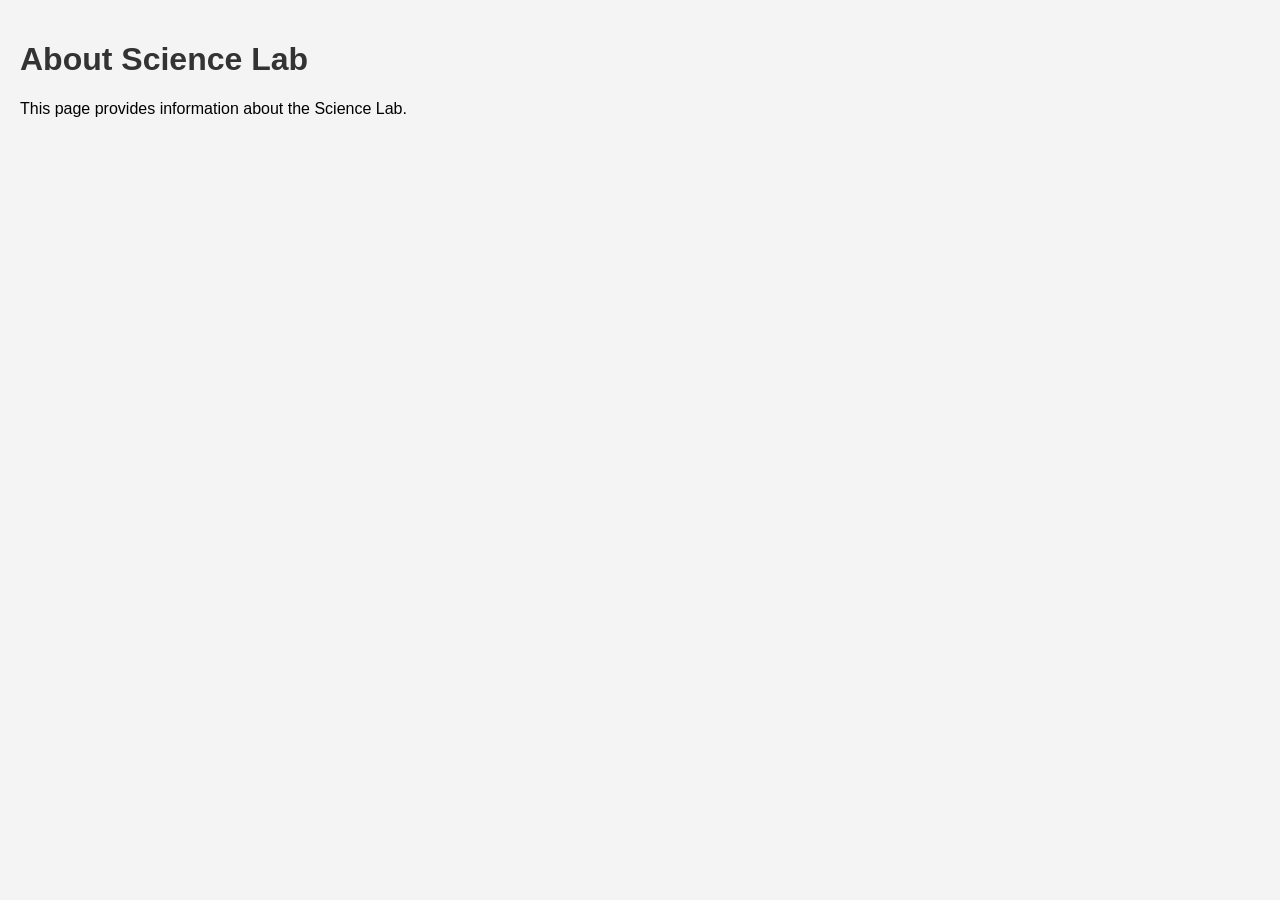
==== about.html @ 0ba0996b "Add Science Lab Parties website" ====
<!DOCTYPE html>
<html>
<head>
    <title>About Us</title>
    <link rel="stylesheet" type="text/css" href="css/styles.css">
</head>
<body>
    <h1>About Science Lab</h1>
    <p>This page provides information about the Science Lab.</p>
</body>
</html>
---- css/styles.css ----
body {
    font-family: Arial, sans-serif;
    background-color: #f4f4f4;
    margin: 0;
    padding: 20px;
}

h1 {
    color: #333;
}

nav ul {
    list-style-type: none;
    padding: 0;
}

nav ul li {
    display: inline;
    margin-right: 20px;
}
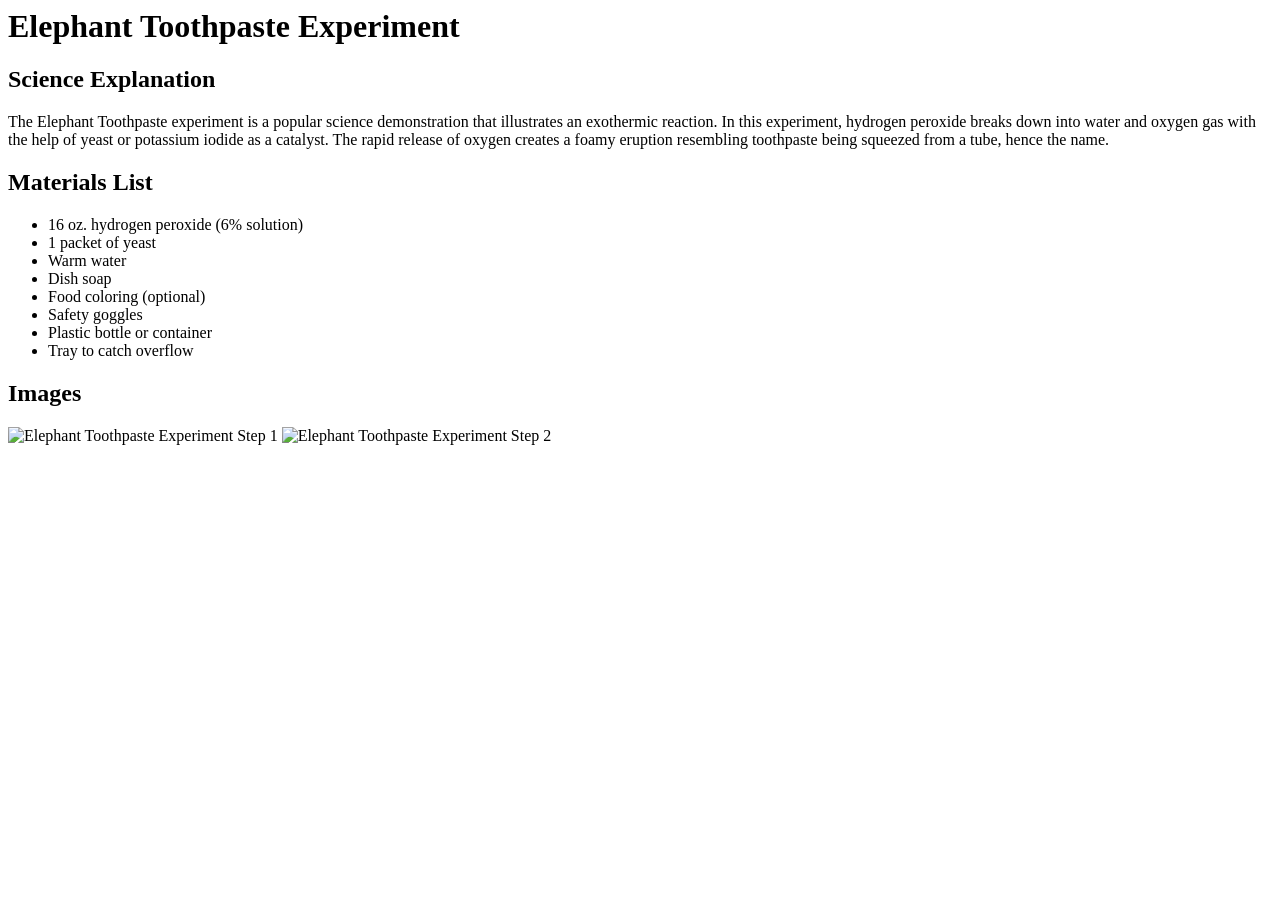
==== commit 3adc6aaf: "Update about.html with Elephant Toothpaste content" ====
--- a/about.html
+++ b/about.html
@@ -1,11 +1,24 @@
-<!DOCTYPE html>
 <html>
-<head>
-    <title>About Us</title>
-    <link rel="stylesheet" type="text/css" href="css/styles.css">
-</head>
-<body>
-    <h1>About Science Lab</h1>
-    <p>This page provides information about the Science Lab.</p>
-</body>
+  <head>
+    <title>Elephant Toothpaste</title>
+  </head>
+  <body>
+    <h1>Elephant Toothpaste Experiment</h1>
+    <h2>Science Explanation</h2>
+    <p>The Elephant Toothpaste experiment is a popular science demonstration that illustrates an exothermic reaction. In this experiment, hydrogen peroxide breaks down into water and oxygen gas with the help of yeast or potassium iodide as a catalyst. The rapid release of oxygen creates a foamy eruption resembling toothpaste being squeezed from a tube, hence the name.</p>
+    <h2>Materials List</h2>
+    <ul>
+      <li>16 oz. hydrogen peroxide (6% solution)</li>
+      <li>1 packet of yeast</li>
+      <li>Warm water</li>
+      <li>Dish soap</li>
+      <li>Food coloring (optional)</li>
+      <li>Safety goggles</li>
+      <li>Plastic bottle or container</li>
+      <li>Tray to catch overflow</li>
+    </ul>
+    <h2>Images</h2>
+    <img src="path/to/image1.jpg" alt="Elephant Toothpaste Experiment Step 1">
+    <img src="path/to/image2.jpg" alt="Elephant Toothpaste Experiment Step 2">
+  </body>
 </html>
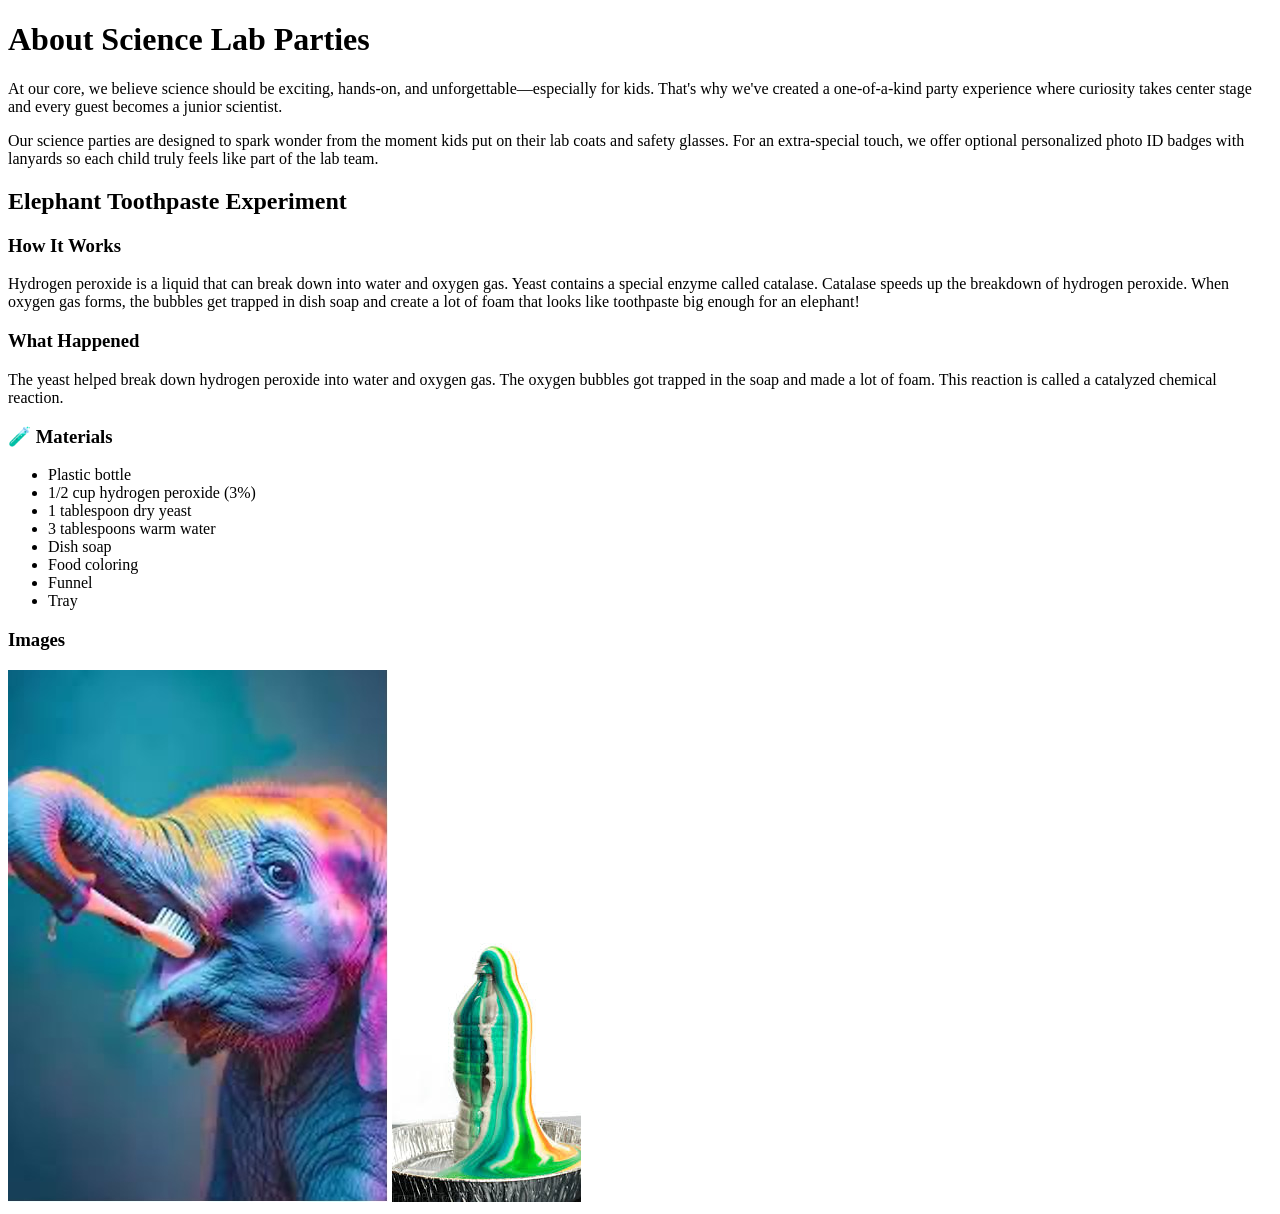
==== commit 8c91e154: "Update about.html for Science Lab Parties content" ====
--- a/about.html
+++ b/about.html
@@ -1,24 +1,38 @@
+<!DOCTYPE html>
 <html>
-  <head>
-    <title>Elephant Toothpaste</title>
-  </head>
-  <body>
-    <h1>Elephant Toothpaste Experiment</h1>
-    <h2>Science Explanation</h2>
-    <p>The Elephant Toothpaste experiment is a popular science demonstration that illustrates an exothermic reaction. In this experiment, hydrogen peroxide breaks down into water and oxygen gas with the help of yeast or potassium iodide as a catalyst. The rapid release of oxygen creates a foamy eruption resembling toothpaste being squeezed from a tube, hence the name.</p>
-    <h2>Materials List</h2>
+<head>
+    <title>About Science Lab Parties</title>
+</head>
+<body>
+    <h1>About Science Lab Parties</h1>
+    
+    <p>At our core, we believe science should be exciting, hands-on, and unforgettable—especially for kids. That's why we've created a one-of-a-kind party experience where curiosity takes center stage and every guest becomes a junior scientist.</p>
+
+    <p>Our science parties are designed to spark wonder from the moment kids put on their lab coats and safety glasses. For an extra-special touch, we offer optional personalized photo ID badges with lanyards so each child truly feels like part of the lab team.</p>
+
+    <h2>Elephant Toothpaste Experiment</h2>
+    
+    <h3>How It Works</h3>
+    <p>Hydrogen peroxide is a liquid that can break down into water and oxygen gas. Yeast contains a special enzyme called catalase. Catalase speeds up the breakdown of hydrogen peroxide. When oxygen gas forms, the bubbles get trapped in dish soap and create a lot of foam that looks like toothpaste big enough for an elephant!</p>
+
+    <h3>What Happened</h3>
+    <p>The yeast helped break down hydrogen peroxide into water and oxygen gas. The oxygen bubbles got trapped in the soap and made a lot of foam. This reaction is called a catalyzed chemical reaction.</p>
+
+    <h3>🧪 Materials</h3>
     <ul>
-      <li>16 oz. hydrogen peroxide (6% solution)</li>
-      <li>1 packet of yeast</li>
-      <li>Warm water</li>
-      <li>Dish soap</li>
-      <li>Food coloring (optional)</li>
-      <li>Safety goggles</li>
-      <li>Plastic bottle or container</li>
-      <li>Tray to catch overflow</li>
+        <li>Plastic bottle</li>
+        <li>1/2 cup hydrogen peroxide (3%)</li>
+        <li>1 tablespoon dry yeast</li>
+        <li>3 tablespoons warm water</li>
+        <li>Dish soap</li>
+        <li>Food coloring</li>
+        <li>Funnel</li>
+        <li>Tray</li>
     </ul>
-    <h2>Images</h2>
-    <img src="path/to/image1.jpg" alt="Elephant Toothpaste Experiment Step 1">
-    <img src="path/to/image2.jpg" alt="Elephant Toothpaste Experiment Step 2">
-  </body>
-</html>+
+    <h3>Images</h3>
+    <img src="pics for web/Picture1.jpg" alt="Elephant Toothpaste 1" />
+    <img src="pics for web/images (1).jpeg" alt="Elephant Toothpaste 2" />
+
+</body>
+</html>
